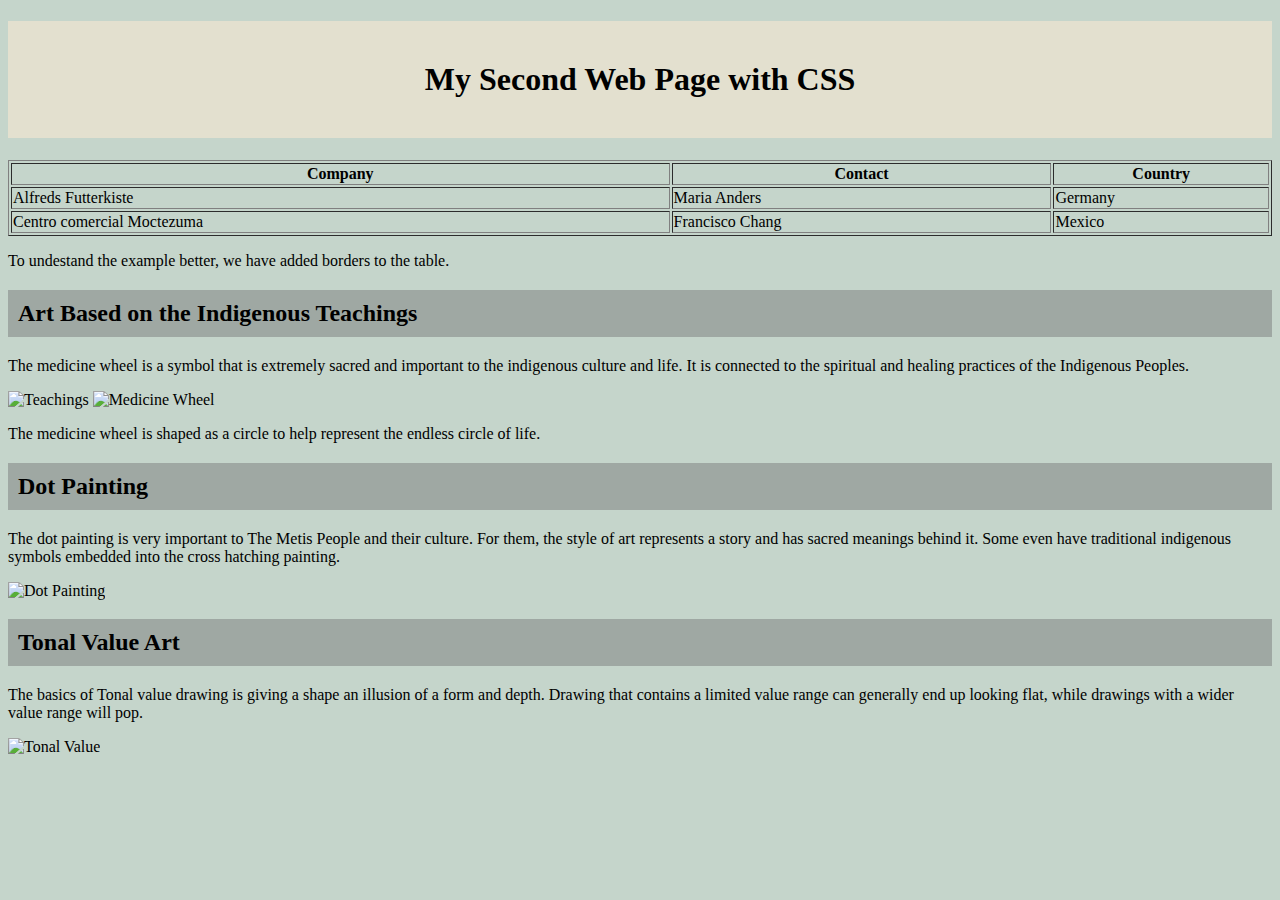
==== more_style.html @ 8aa374ba "UPDATE" ====
<!DOCTYPE html>
<!-- ICS2O-Unit1-03-HTML-Style -->
<html lang="en-ca">
  <head>
    <meta charset="utf-8">
    <meta name="description" content="My second web page with proper style">
    <meta name="keyword" content="immaculata, ics2o">
    <meta name="author" content="Grace Student">
    <meta name="viewport" content="width=device-width, initial-scale=1.0">
    <title>My Second Webpage With CSS</title>
  </head>

  <style>
    /* Style the element with id "my-header" */
    #myHeader {
      background-color:#e3e0cf;
      color:black;
      padding: 40px;
      text-align: center;
    }
    /* Style all the elements with the class name "art" */
    .art{
      background-color:#9fa8a3;
      padding: 10px;
    }
  </style>
  <body style="background-color:#c5d5cb">
    <!-- An element with a unique id -->
    <h1 id="myHeader">My Second Web Page with CSS</h1>
    
</style>
    
<body>
    <table style="width:100%" border="1">
  <tr>
    <th>Company</th>
    <th>Contact</th>
    <th>Country</th>
  </tr>
  <tr>
    <td>Alfreds Futterkiste</td>
    <td>Maria Anders</td>
    <td>Germany</td>
  </tr>
  <tr>
    <td>Centro comercial Moctezuma</td>
    <td>Francisco Chang</td>
    <td>Mexico</td>
  </tr>
</table>

<p>To undestand the example better, we have added borders to the table.</p>

</body>
</html>

    <!-- Multiple elements with the same class -->
    <h2 class="art">Art Based on the Indigenous Teachings</h2>
    <p>The medicine wheel is a symbol that is extremely sacred and important to  the indigenous culture and life. It is connected to the spiritual and healing practices of the Indigenous Peoples.</p>
    <img src="./images/the-teachings.jpg" width="300" alt="Teachings">
    <img src="./images/medicine-wheel.jpg" width="300" alt="Medicine Wheel">
    <p>The medicine wheel is shaped as a circle to help represent the endless circle of life.</p>
      
    <h2 class="art">Dot Painting</h2>
    <p>The dot painting is very important to The Metis People and their culture. For them, the style of art represents a story and has sacred meanings behind it. Some even have traditional indigenous symbols embedded into the cross hatching painting.</p>
    <img src="./images/dot-painting.jpg" width="300" alt="Dot Painting">
      
    <h2 class="art">Tonal Value Art</h2>
    <p>The basics of Tonal value drawing is giving a shape an illusion of a form and depth. Drawing that contains a limited value range can generally end up looking flat, while drawings with a wider value range will pop.</p>
    <img src="./images/tonal-value.jpg" width="300" alt="Tonal Value">
      
    </body>
</html>
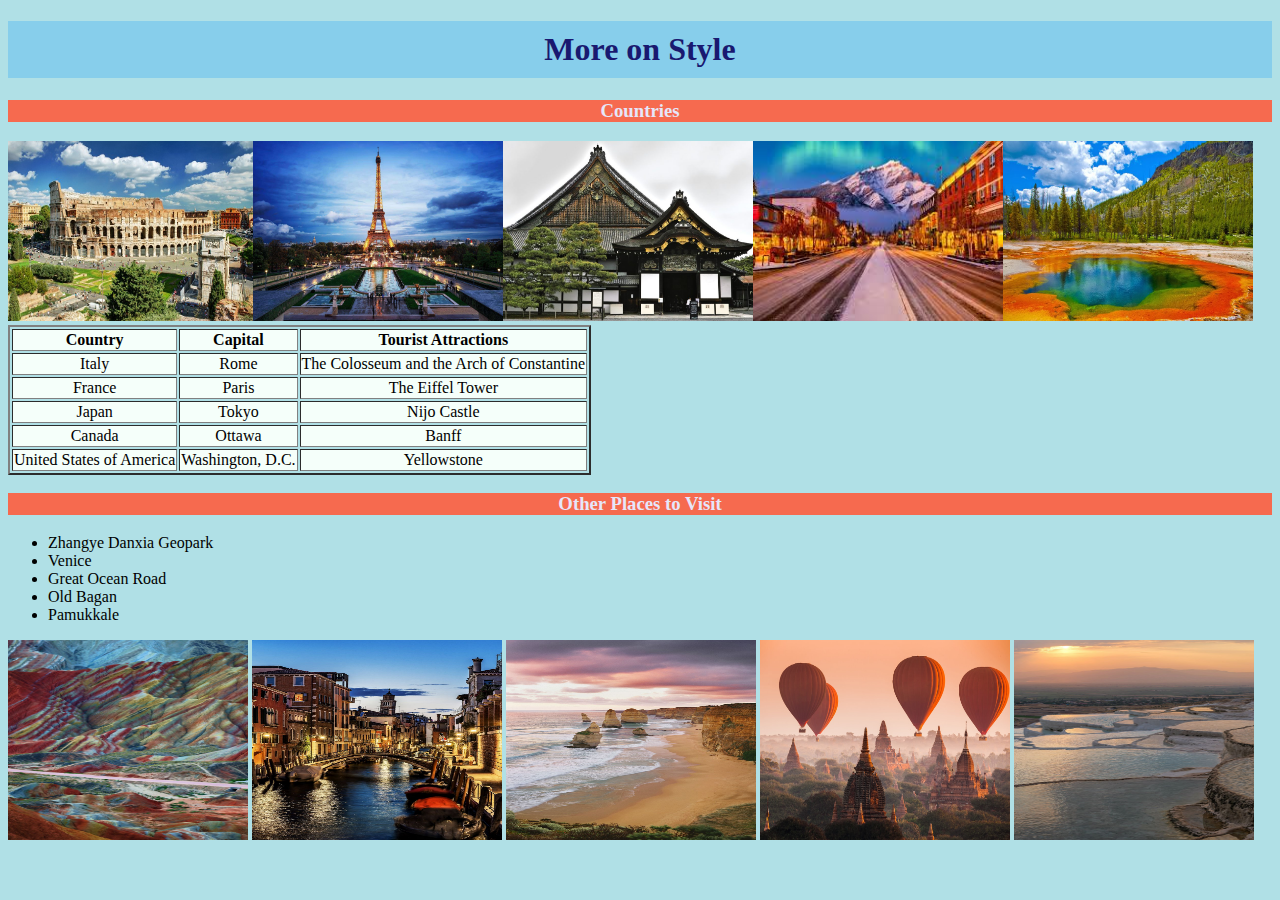
==== commit 30a31fee: "EDIT" ====
--- a/more_style.html
+++ b/more_style.html
@@ -3,71 +3,65 @@
 <html lang="en-ca">
   <head>
     <meta charset="utf-8">
-    <meta name="description" content="My second web page with proper style">
+    <meta name="description" content="My second webpage, with CSS">
     <meta name="keyword" content="immaculata, ics2o">
-    <meta name="author" content="Grace Student">
+    <meta name="author" content="Grace S">
     <meta name="viewport" content="width=device-width, initial-scale=1.0">
-    <title>My Second Webpage With CSS</title>
+    <link rel="stylesheet" href="./css/style2.css">
+    <title>My second web page, with CSS</title>
   </head>
 
-  <style>
-    /* Style the element with id "my-header" */
-    #myHeader {
-      background-color:#e3e0cf;
-      color:black;
-      padding: 40px;
-      text-align: center;
-    }
-    /* Style all the elements with the class name "art" */
-    .art{
-      background-color:#9fa8a3;
-      padding: 10px;
-    }
-  </style>
-  <body style="background-color:#c5d5cb">
-    <!-- An element with a unique id -->
-    <h1 id="myHeader">My Second Web Page with CSS</h1>
-    
-</style>
-    
-<body>
-    <table style="width:100%" border="1">
-  <tr>
-    <th>Company</th>
-    <th>Contact</th>
-    <th>Country</th>
-  </tr>
-  <tr>
-    <td>Alfreds Futterkiste</td>
-    <td>Maria Anders</td>
-    <td>Germany</td>
-  </tr>
-  <tr>
-    <td>Centro comercial Moctezuma</td>
-    <td>Francisco Chang</td>
-    <td>Mexico</td>
-  </tr>
-</table>
-
-<p>To undestand the example better, we have added borders to the table.</p>
-
-</body>
-</html>
-
-    <!-- Multiple elements with the same class -->
-    <h2 class="art">Art Based on the Indigenous Teachings</h2>
-    <p>The medicine wheel is a symbol that is extremely sacred and important to  the indigenous culture and life. It is connected to the spiritual and healing practices of the Indigenous Peoples.</p>
-    <img src="./images/the-teachings.jpg" width="300" alt="Teachings">
-    <img src="./images/medicine-wheel.jpg" width="300" alt="Medicine Wheel">
-    <p>The medicine wheel is shaped as a circle to help represent the endless circle of life.</p>
-      
-    <h2 class="art">Dot Painting</h2>
-    <p>The dot painting is very important to The Metis People and their culture. For them, the style of art represents a story and has sacred meanings behind it. Some even have traditional indigenous symbols embedded into the cross hatching painting.</p>
-    <img src="./images/dot-painting.jpg" width="300" alt="Dot Painting">
-      
-    <h2 class="art">Tonal Value Art</h2>
-    <p>The basics of Tonal value drawing is giving a shape an illusion of a form and depth. Drawing that contains a limited value range can generally end up looking flat, while drawings with a wider value range will pop.</p>
-    <img src="./images/tonal-value.jpg" width="300" alt="Tonal Value">
-      
+  <body>
+    <h1>More on Style </h1>
+    <h3>Countries</h3>
+    <table border="2">
+      <tr>
+        <th>Country</th>
+        <th>Capital</th>
+        <th>Tourist Attractions</th>
+      </tr>
+      <tr>
+        <td>Italy</td>
+        <td>Rome</td>
+        <td>The Colosseum and the Arch of Constantine</td>
+      <tr>
+        <td>France</td>
+        <td>Paris</td>
+        <td>The Eiffel Tower</td>
+      </tr>
+      <tr>
+        <td>Japan</td>
+        <td>Tokyo</td>
+        <td>Nijo Castle</td>
+      </tr>
+      <tr>
+        <td>Canada</td>
+        <td>Ottawa</td>
+        <td>Banff</td>
+      </tr>
+      <tr>
+        <td>United States of America</td>
+        <td>Washington, D.C.</td>
+        <td>Yellowstone</td>
+      </tr>
+    <img src="./images/rome.jpeg"  style="width:245px;height:180px;">
+      <img src="./images/eiffel-tower.jpeg"  style="width:250px;height:180px;">
+      <img src="./images/nijo-castle.jpeg"  style="width:250px;height:180px;">
+      <img src="./images/banff.jpeg"  style="width:250px;height:180px;">
+      <img src="./images/yellowstone.jpeg"  style="width:250px;height:180px;">
+    </table>
+    <h3>Other Places to Visit</h3>
+    <ul>
+      <li>Zhangye Danxia Geopark</li>
+      <li>Venice</li>
+      <li>Great Ocean Road</li>
+      <li>Old Bagan</li>
+      <li>Pamukkale</li>
+    </ul>
+    <img src="./images/zhangye.jpeg"  style="width:240px;height:200px;">
+    <img src="./images/venice.jpeg"  style="width:250px;height:200px;">
+    <img src="./images/great-ocean-road.jpeg"  style="width:250px;height:200px;">
+    <img src="./images/bagan.jpeg"  style="width:250px;height:200px;">
+    <img src="./images/pamukkale.jpeg"  style="width:240px;height:200px;">
     </body>
 </html>--- a/css/style2.css
+++ b/css/style2.css
@@ -0,0 +1,33 @@
+/*Created by: Grace S
+*Created on: Feb 2022
+*This CSS file defines the style for more_style.html
+*ICS2O-Unit1-04-HTML-CSS
+*/
+
+body {
+  background-color: #B0E0E6;
+}
+
+h1 {
+  background-color: #87CEEB;
+  color: #191970;
+  padding: 10px;
+  text-align: center;
+}
+
+h3 {
+  background-color:#F66A4F;
+  color: #E6E6FA;
+  text-align: center;
+}
+
+tr {
+  background-color:#F5FFFA;
+  color: hsl(60, 0%, 0%);
+  text-align: center;
+}
+
+ol {
+  background-color: #B0E0E6;
+  color: hsl(17, 0%, 0%);
+}
